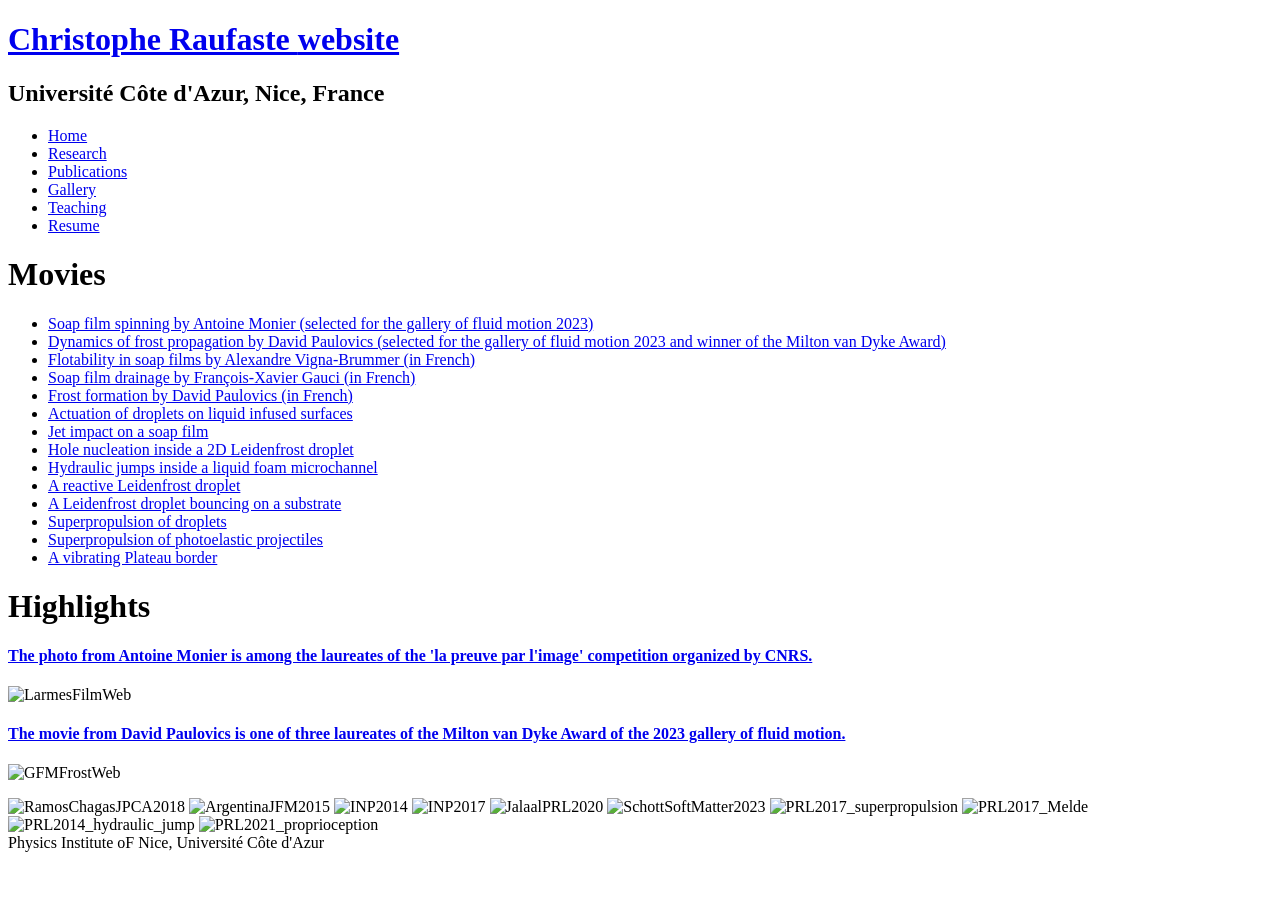
==== gallery.html @ 3cd7fad9 "Add files via upload" ====
<!DOCTYPE html>
<html>
  <head>
    <meta http-equiv="content-type" content="text/html; charset=UTF-8">
    <title>christophe raufaste website - resume</title>
    <link rel="stylesheet" type="text/css" href="style/style.css" title="style">
  </head>
  <body>
    <div id="main">
      <div id="header">
        <div id="logo">
          <div id="logo_text">
            <h1><a href="index.html">Christophe Raufaste <span class="logo_colour">website</span></a></h1>
            <h2>Université Côte d'Azur, Nice, France</h2>
          </div>
        </div>
        <div id="menubar">
          <ul id="menu">
            <li><a href="index.html">Home</a></li>
            <li><a href="research.html">Research</a></li>
            <li><a href="publications.html">Publications</a></li>
            <li class="selected"><a href="gallery.html">Gallery</a></li>
            <li><a href="teaching.html">Teaching</a></li>
            <li><a href="resume.html">Resume</a></li>
          </ul>
        </div>
      </div>
      <div id="content_header"></div>
      <div id="site_content">
        <div class="sidebar"> </div>
        <div id="content">
          <h1>Movies</h1>
          <ul>
            <li><a href="https://doi.org/10.1103/APS.DFD.2023.GFM.V0064">Soap
                film spinning by Antoine Monier (selected for the gallery of
                fluid motion 2023)</a></li>
            <li><a href="https://doi.org/10.1103/APS.DFD.2023.GFM.V0079">Dynamics
                of frost propagation by David Paulovics (selected for the
                gallery of fluid motion 2023 and winner of the Milton van Dyke
                Award)</a></li>
            <li><a href="https://youtu.be/QGtTIEMXU8c">Flotability in soap films
                by Alexandre Vigna-Brummer (in French)</a></li>
            <li><a href="https://youtu.be/TErqiUnPfyw">Soap film drainage by
                François-Xavier Gauci (in French)</a></li>
            <li><a href="https://youtu.be/C_h5G6DrXRU">Frost formation by David
                Paulovics (in French)</a></li>
            <li><a href="https://youtu.be/hvKzsGXGd2w">Actuation of droplets on
                liquid infused surfaces<br>
              </a></li>
            <li><a href="https://www.youtube.com/watch?v=aM9jpvBbwtc">Jet impact
                on a soap film</a></li>
            <li><a href="movies/Mov_hole_2D_Leidenfrost.avi">Hole nucleation
                inside a 2D Leidenfrost droplet</a></li>
            <li><a href="movies/Mov_hydraulic_jump_PB.avi">Hydraulic jumps
                inside a liquid foam microchannel</a></li>
            <li><a href="movies/Mov_reactive_Leidenfrost.avi">A reactive
                Leidenfrost droplet</a></li>
            <li><a href="movies/Mov_bouncing_droplets.avi">A Leidenfrost droplet
                bouncing on a substrate</a></li>
            <li><a href="movies/Mov_superpropulsion_3drops.avi">Superpropulsion
                of droplets</a></li>
            <li><a href="movies/Mov_superpropulsion_gels.avi">Superpropulsion of
                photoelastic projectiles</a></li>
            <li><a href="movies/Mov_vibrating_PB.avi">A vibrating Plateau border</a></li>
          </ul>
          <h1>Highlights</h1>
          <h4> <a href="https://www.concours-preuve-image.fr/iris-hypnotique/">
              The photo from Antoine Monier is among the laureates of the 'la
              preuve par l'image' competition organized by CNRS.</a> </h4>
          <img src="images/larmes-film-web.jpg" alt="LarmesFilmWeb" width="270">
          <br>
          <p style="text-align: justify;"></p>
          <h4> <a href="https://doi.org/10.1103/APS.DFD.2023.GFM.V0079">
              The movie from David Paulovics is one of three laureates of the
              Milton van Dyke Award of the 2023 gallery of fluid motion.</a> </h4>
          <img src="images/GFM-frost-web.jpeg" alt="GFMFrostWeb" width="270"> <br>
          <p style="text-align: justify;"></p>
          <span class="left"><img src="images/RamosChagasJPCA2018.jpg" alt="RamosChagasJPCA2018"
              width="135"></span>
          <span class="left"><img src="images/ArgentinaJFM2015.png" alt="ArgentinaJFM2015"
              width="135"></span>
          <span class="left"><img src="images/2014_INP_ressaut-hydraulique.png"
              alt="INP2014"
              width="135"></span>
          <span class="left"><img src="images/2017_INP_super-propulsion-de-gouttes.png"
              alt="INP2017"
              width="135"></span>
          <span class="right"><img src="images/JalaalPRL2020.jpg" alt="JalaalPRL2020"
              width="135"></span>
          <span class="right"><img src="images/SchottSoftMatter2023.jpg" alt="SchottSoftMatter2023"
              width="135"></span>
          <img src="images/PRL2017_superpropulsion.png" alt="PRL2017_superpropulsion"
            width="300">
          <img src="images/PRL2017_Melde.png" alt="PRL2017_Melde" width="300"> <img
            src="images/PRL2014_hydraulic_jump.png"
            alt="PRL2014_hydraulic_jump"
            width="300">
          <img src="images/PRL2021_proprioception.png" alt="PRL2021_proprioception"
            width="300">
        </div>
      </div>
      <div id="content_footer"></div>
      <div id="footer"> Physics Institute oF Nice, Université Côte d'Azur </div>
    </div>
    
  </body>
</html>
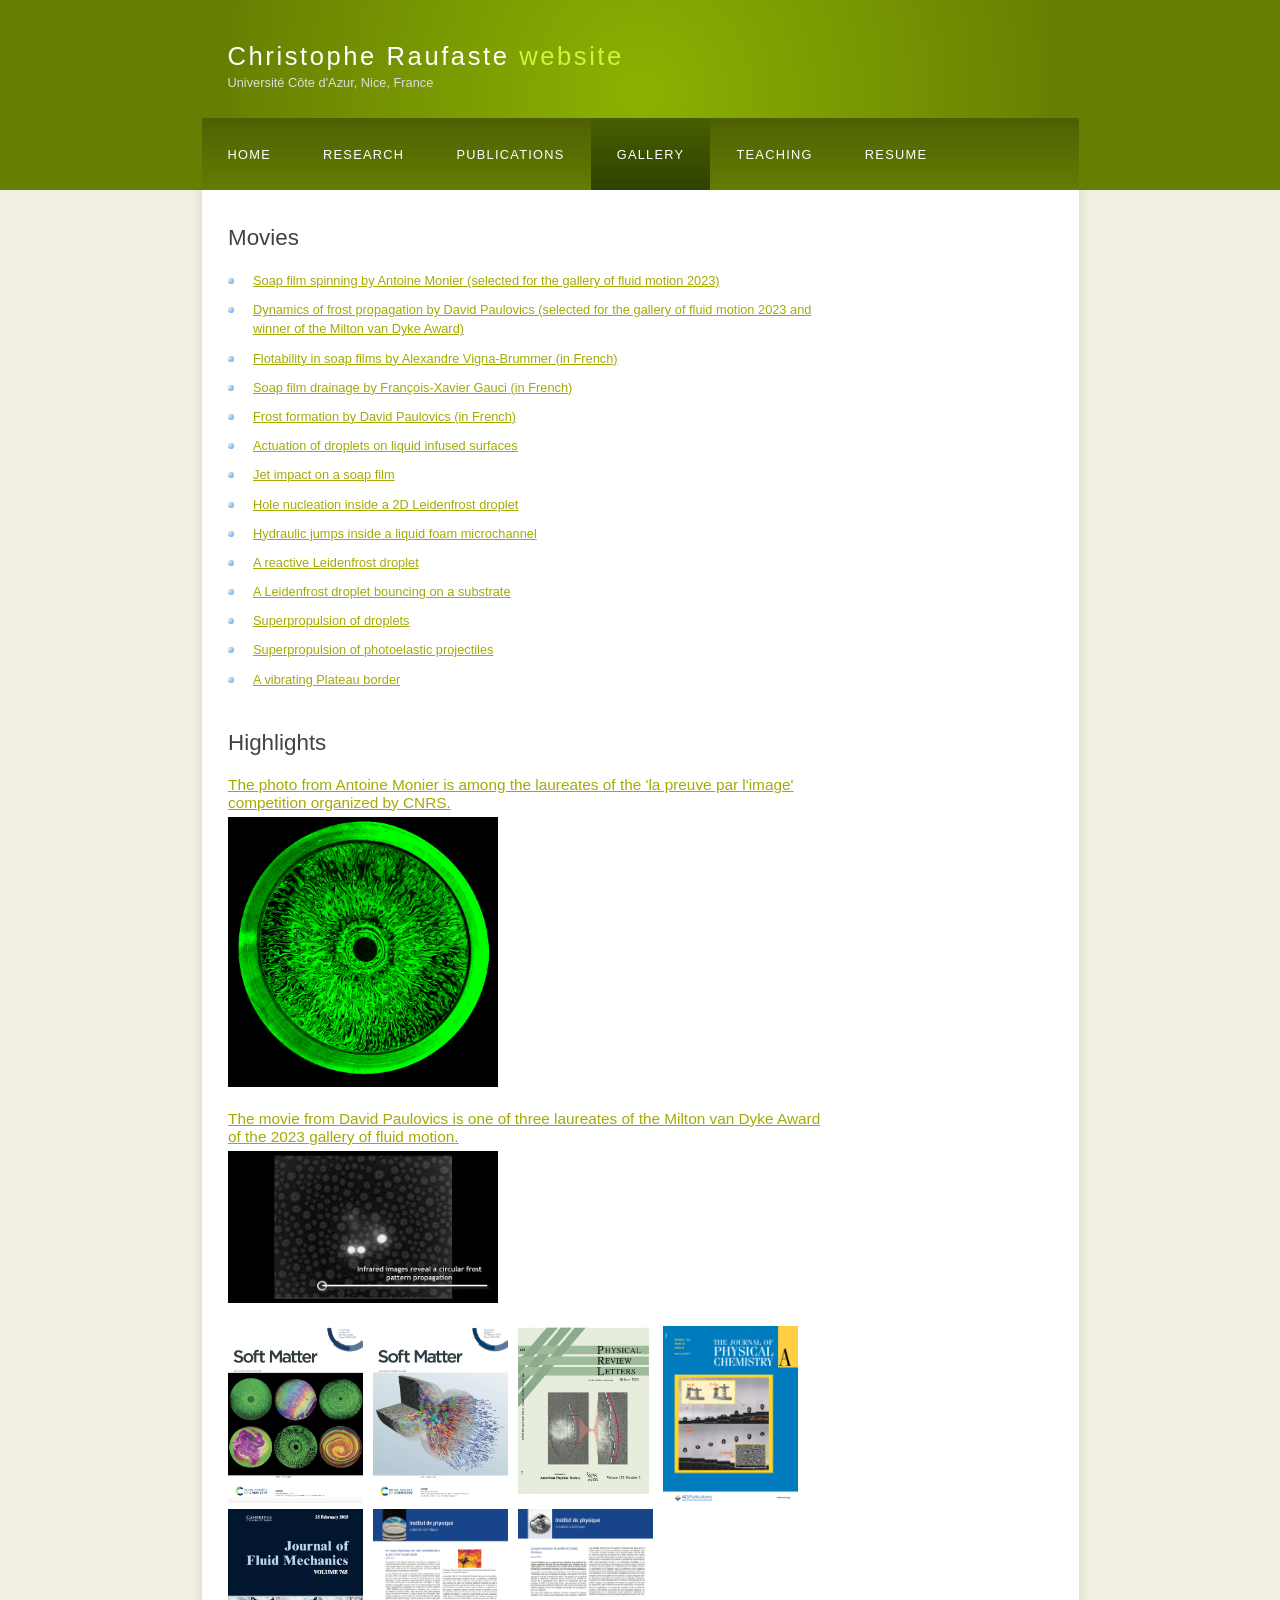
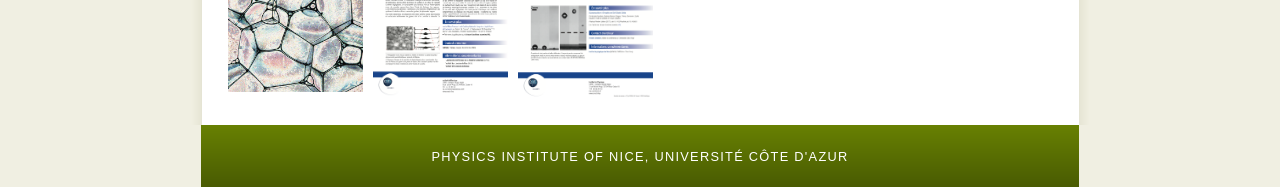
==== commit c46cc1a1: "Add files via upload" ====
--- a/gallery.html
+++ b/gallery.html
@@ -75,6 +75,12 @@
               Milton van Dyke Award of the 2023 gallery of fluid motion.</a> </h4>
           <img src="images/GFM-frost-web.jpeg" alt="GFMFrostWeb" width="270"> <br>
           <p style="text-align: justify;"></p>
+          <span class="left"><img src="images/MonierSoftMatter2026.jpg" alt="SchottSoftMatter2023"
+              width="135"></span>
+          <span class="left"><img src="images/SchottSoftMatter2023.jpg" alt="SchottSoftMatter2023"
+              width="135"></span>
+          <span class="left"><img src="images/JalaalPRL2020.jpg" alt="JalaalPRL2020"
+              width="135"></span>
           <span class="left"><img src="images/RamosChagasJPCA2018.jpg" alt="RamosChagasJPCA2018"
               width="135"></span>
           <span class="left"><img src="images/ArgentinaJFM2015.png" alt="ArgentinaJFM2015"
@@ -85,18 +91,7 @@
           <span class="left"><img src="images/2017_INP_super-propulsion-de-gouttes.png"
               alt="INP2017"
               width="135"></span>
-          <span class="right"><img src="images/JalaalPRL2020.jpg" alt="JalaalPRL2020"
-              width="135"></span>
-          <span class="right"><img src="images/SchottSoftMatter2023.jpg" alt="SchottSoftMatter2023"
-              width="135"></span>
-          <img src="images/PRL2017_superpropulsion.png" alt="PRL2017_superpropulsion"
-            width="300">
-          <img src="images/PRL2017_Melde.png" alt="PRL2017_Melde" width="300"> <img
-            src="images/PRL2014_hydraulic_jump.png"
-            alt="PRL2014_hydraulic_jump"
-            width="300">
-          <img src="images/PRL2021_proprioception.png" alt="PRL2021_proprioception"
-            width="300">
+          
         </div>
       </div>
       <div id="content_footer"></div>
--- a/style/style.css
+++ b/style/style.css
@@ -0,0 +1,296 @@
+html
+{ height: 100%;}
+
+*
+{ margin: 0;
+  padding: 0;}
+
+body
+{ font: normal .80em 'trebuchet ms', arial, sans-serif;
+  background: #F0EFE2;
+  color: #777;}
+
+p
+{ padding: 0 0 20px 0;
+  line-height: 1.7em;}
+
+img
+{ border: 0;}
+
+h1, h2, h3, h4, h5, h6 
+{ font: normal 175% 'century gothic', arial, sans-serif;
+  color: #43423F;
+  margin: 0 0 15px 0;
+  padding: 15px 0 5px 0;}
+
+h2
+{ font: normal 175% 'century gothic', arial, sans-serif;
+  color: #1293EE;}
+
+h4, h5, h6
+{ margin: 0;
+  padding: 0 0 5px 0;
+  font: normal 120% arial, sans-serif;
+  color: #1293EE;}
+
+h5, h6
+{ font: italic 95% arial, sans-serif;
+  padding: 0 0 15px 0;
+  color: #000;}
+
+h6
+{ color: #362C20;}
+
+a, a:hover
+{ outline: none;
+  text-decoration: underline;
+  color: #A4AA04;}
+
+a:hover
+{ text-decoration: none;}
+
+.left
+{ float: left;
+  width: auto;
+  margin-right: 10px;}
+
+.right
+{ float: right; 
+  width: auto;
+  margin-left: 10px;}
+
+.center
+{ display: block;
+  text-align: center;
+  margin: 20px auto;}
+
+blockquote
+{ margin: 20px 0; 
+  padding: 10px 20px 0 20px;
+  border: 1px solid #E5E5DB;
+  background: #FFF;}
+
+ul
+{ margin: 2px 0 22px 17px;}
+
+ul li
+{ list-style-type: circle;
+  margin: 0 0 6px 0; 
+  padding: 0 0 4px 5px;}
+
+ol
+{ margin: 8px 0 22px 20px;}
+
+ol li
+{ margin: 0 0 11px 0;}
+
+#main, #logo, #menubar, #site_content, #footer
+{ margin-left: auto; 
+  margin-right: auto;}
+
+#header
+{ background: #667F03;
+  height: 190px;}
+
+#logo
+{ width: 825px;
+  position: relative;
+  height: 118px;
+  background: #667F03 url(logo.png) no-repeat;}
+
+#logo #logo_text 
+{ position: absolute; 
+  top: 20px;
+  left: 0;}
+
+#logo h1, #logo h2
+{ font: normal 200% 'century gothic', arial, sans-serif;
+  border-bottom: 0;
+  text-transform: none;
+  margin: 0;}
+
+#logo_text h1, #logo_text h1 a, #logo_text h1 a:hover 
+{ padding: 22px 0 0 0;
+  color: #FFF;
+  letter-spacing: 0.1em;
+  text-decoration: none;}
+
+#logo_text h1 a .logo_colour
+{ color: #CDF63E;}
+
+#logo_text h2
+{ font-size: 100%;
+  padding: 4px 0 0 0;
+  color: #DDD;}
+
+#menubar
+{ width: 877px;
+  height: 72px;
+  padding: 0;
+  background: #515D25 url(menu.png) repeat-x;} 
+
+ul#menu, ul#menu li
+{ float: left;
+  margin: 0; 
+  padding: 0;}
+
+ul#menu li
+{ list-style: none;}
+
+ul#menu li a
+{ letter-spacing: 0.1em;
+  font: normal 100% 'lucida sans unicode', arial, sans-serif;
+  display: block; 
+  float: left; 
+  height: 37px;
+  padding: 29px 26px 6px 26px;
+  text-align: center;
+  color: #FFF;
+  text-transform: uppercase;
+  text-decoration: none;
+  background: transparent;} 
+
+ul#menu li a:hover, ul#menu li.selected a, ul#menu li.selected a:hover
+{ color: #FFF;
+  background: #373F1D url(menu_select.png) repeat-x;}
+
+#site_content
+{ width: 837px;
+  overflow: hidden;
+  margin: 0 auto 0 auto;
+  padding: 20px 24px 20px 37px;
+  background: #FFF url(content.png) repeat-y;} 
+
+.sidebar
+{ float: right;
+  width: 190px;
+  padding: 0 15px 20px 15px;}
+
+.sidebar ul
+{ width: 178px; 
+  padding: 4px 0 0 0; 
+  margin: 4px 0 30px 0;}
+
+.sidebar li
+{ list-style: none; 
+  padding: 0 0 7px 0; }
+
+.sidebar li a, .sidebar li a:hover
+{ padding: 0 0 0 40px;
+  display: block;
+  background: transparent url(link.png) no-repeat left center;} 
+
+.sidebar li a.selected
+{ color: #444;
+  text-decoration: none;} 
+
+#content
+{ text-align: left;
+  width: 595px;
+  padding: 0;}
+
+#content ul
+{ margin: 2px 0 22px 0px;}
+
+#content ul li
+{ list-style-type: none;
+  background: url(bullet.png) no-repeat;
+  margin: 0 0 6px 0; 
+  padding: 0 0 4px 25px;
+  line-height: 1.5em;}
+
+#footer
+{ width: 878px;
+  font: normal 100% 'lucida sans unicode', arial, sans-serif;
+  height: 33px;
+  padding: 24px 0 5px 0;
+  text-align: center; 
+  background: #29425E url(footer.png) repeat-x;
+  color: #FFF;
+  text-transform: uppercase;
+  letter-spacing: 0.1em;}
+
+#footer a
+{ color: #FFF;
+  text-decoration: none;}
+
+#footer a:hover
+{ color: #FFF;
+  text-decoration: underline;}
+
+.search
+{ color: #5D5D5D; 
+  border: 1px solid #BBB; 
+  width: 134px; 
+  padding: 4px; 
+  font: 100% arial, sans-serif;}
+
+#colours
+{ height: 0px;
+  text-align: right;
+  padding: 66px 16px 0px 300px;}
+  
+.form_settings
+{ margin: 15px 0 0 0;}
+
+.form_settings p
+{ padding: 0 0 4px 0;}
+
+.form_settings span
+{ float: left; 
+  width: 200px; 
+  text-align: left;}
+  
+.form_settings input, .form_settings textarea
+{ padding: 5px; 
+  width: 299px; 
+  font: 100% arial; 
+  border: 1px solid #E5E5DB; 
+  background: #FFF; 
+  color: #47433F;}
+  
+.form_settings .submit
+{ font: 100% arial; 
+  border: 1px solid; 
+  width: 99px; 
+  margin: 0 0 0 212px; 
+  height: 33px;
+  padding: 2px 0 3px 0;
+  cursor: pointer; 
+  background: #5B7102; 
+  color: #FFF;}
+
+.form_settings textarea, .form_settings select
+{ font: 100% arial; 
+  width: 299px;}
+
+.form_settings select
+{ width: 310px;}
+
+.form_settings .checkbox
+{ margin: 4px 0; 
+  padding: 0; 
+  width: 14px;
+  border: 0;
+  background: none;}
+
+.separator
+{ width: 100%;
+  height: 0;
+  border-top: 1px solid #D9D5CF;
+  border-bottom: 1px solid #FFF;
+  margin: 0 0 20px 0;}
+  
+table
+{ margin: 10px 0 30px 0;}
+
+table tr th, table tr td
+{ background: #3B3B3B;
+  color: #FFF;
+  padding: 7px 4px;
+  text-align: left;}
+  
+table tr td
+{ background: #F0EFE2;
+  color: #47433F;
+  border-top: 1px solid #FFF;}
